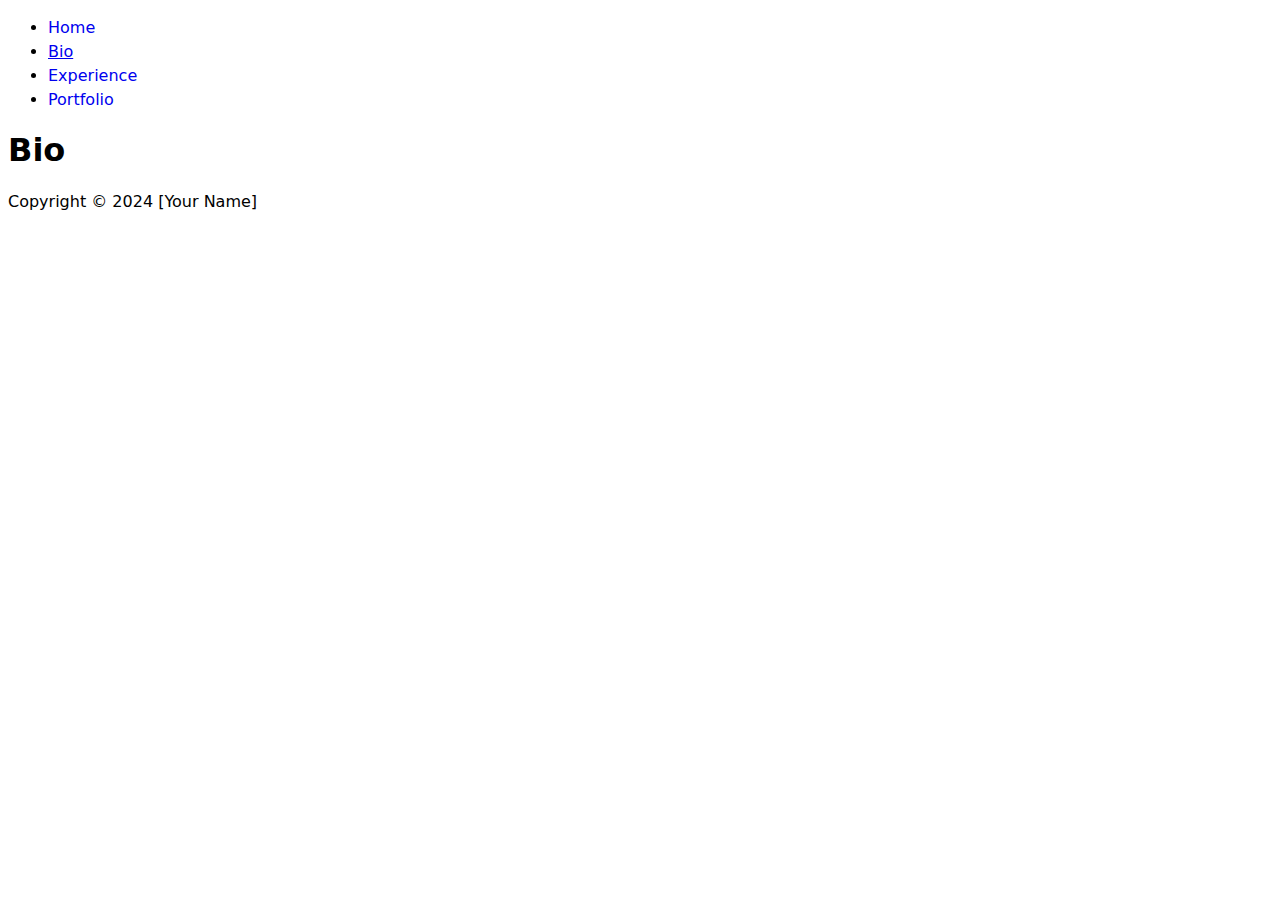
==== bio.html @ e51be1ed "Initial commit" ====
<!DOCTYPE html>
<html lang="en">

<head>
  <meta charset="UTF-8">
  <meta name="viewport" content="width=device-width, initial-scale=1.0">
  <title>Bio - [Your Name]</title>
  <link rel="stylesheet" href="style.css">
  <script defer src="script.js"></script>
</head>

<body>
  <header>
    <nav>
      <ul>
        <li>
          <a href="index.html">Home</a>
        </li>
        <li>
          <a href="bio.html" aria-current="page">Bio</a>
        </li>
        <li>
          <a href="experience.html">Experience</a>
        </li>
        <li>
          <a href="portfolio.html">Portfolio</a>
        </li>
      </ul>
    </nav>
  </header>

  <main>
    <h1>Bio</h1>
  </main>

  <footer>
    <p>Copyright &copy; 2024 [Your Name]</p>
  </footer>
</body>

</html>
---- style.css ----
* {
  box-sizing: border-box;
}

body {
  min-height: 100vh;
  line-height: 1.5;
  font-family: system-ui, -apple-system, BlinkMacSystemFont, "Segoe UI", Roboto,
    Oxygen, Ubuntu, Cantarell, "Open Sans", "Helvetica Neue", sans-serif;
}

h1,
h2,
h3,
h4,
h5,
h6 {
  line-height: 1.1;
  text-wrap: balance;
}

img {
  max-width: 100%;
}

nav a {
  text-decoration: none;
}

nav a:hover {
  text-decoration: underline;
}

/* Can be used to style the active navigation link. */
[aria-current="page"] {
  text-decoration: underline;
}
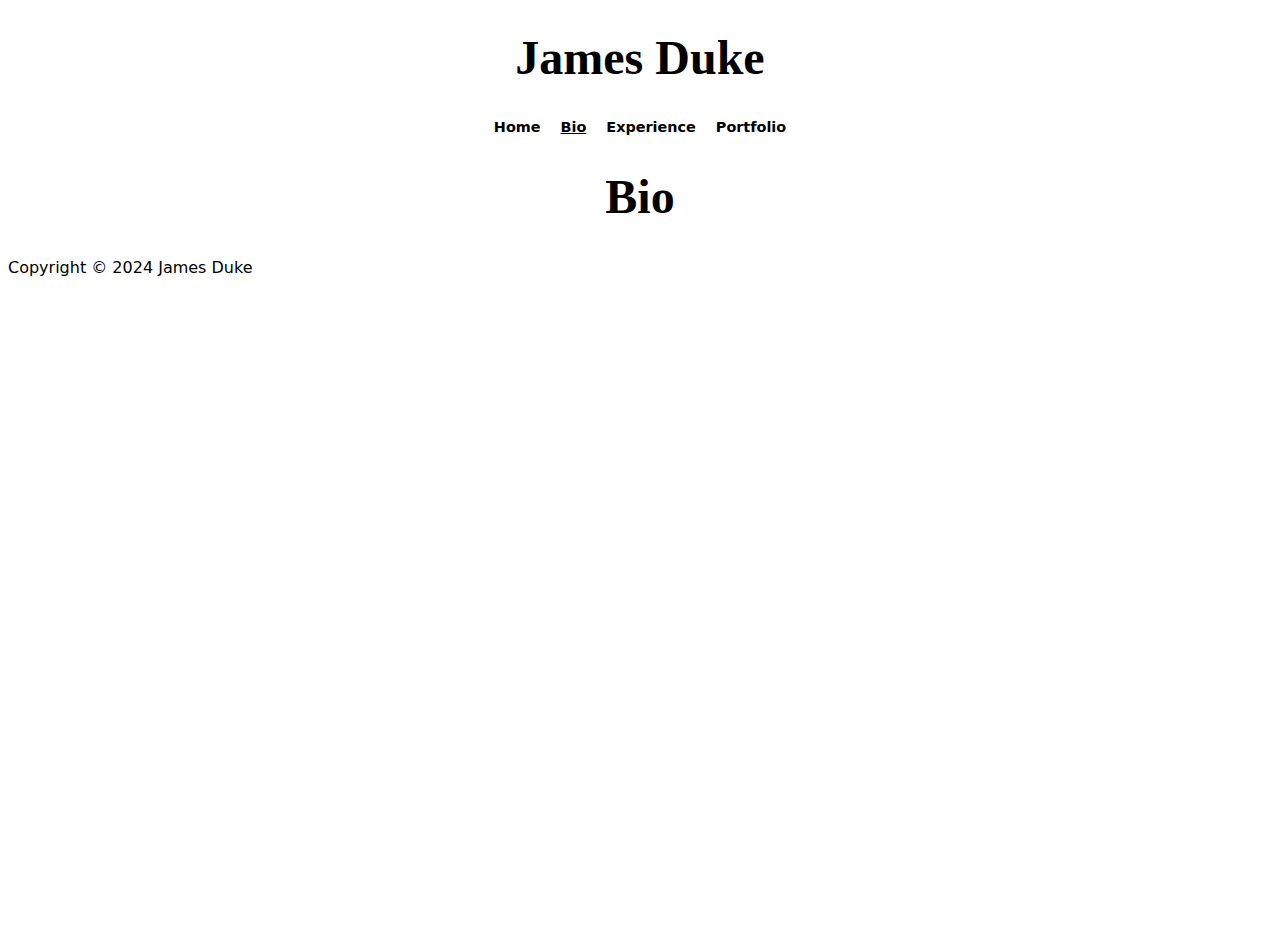
==== commit d3ae31c1: "homepage near completion" ====
--- a/bio.html
+++ b/bio.html
@@ -4,13 +4,14 @@
 <head>
   <meta charset="UTF-8">
   <meta name="viewport" content="width=device-width, initial-scale=1.0">
-  <title>Bio - [Your Name]</title>
+  <title>Bio - James Duke</title>
   <link rel="stylesheet" href="style.css">
   <script defer src="script.js"></script>
 </head>
 
 <body>
   <header>
+    <h1>James Duke</h1>
     <nav>
       <ul>
         <li>
@@ -34,7 +35,7 @@
   </main>
 
   <footer>
-    <p>Copyright &copy; 2024 [Your Name]</p>
+    <p>Copyright &copy; 2024 James Duke</p>
   </footer>
 </body>
 
--- a/style.css
+++ b/style.css
@@ -7,6 +7,26 @@
   line-height: 1.5;
   font-family: system-ui, -apple-system, BlinkMacSystemFont, "Segoe UI", Roboto,
     Oxygen, Ubuntu, Cantarell, "Open Sans", "Helvetica Neue", sans-serif;
+}
+
+.bodyIndex {
+ text-align: center;
+ background-color: lightgoldenrodyellow;
+}
+
+
+.mainIndex #indexPhoto {
+  box-shadow: 5px 5px 3px blue;
+} 
+
+.mainIndex #LinkedIn:hover { 
+  box-shadow: 5px 5px 5px 5px seagreen;
+}
+
+h1 {
+  text-align: center;
+  font-family: montserrat;
+  font-size: 3em; 
 }
 
 h1,
@@ -35,3 +55,30 @@
 [aria-current="page"] {
   text-decoration: underline;
 }
+
+nav ul {
+  list-style-type: none;
+  display: flex;
+  justify-content: center; 
+  padding-right: 20px; 
+  padding-left: 20px; 
+  margin: 20px; 
+  font-size: 90%;
+}
+  nav ul li {
+  margin-right: 20px;
+  }
+
+nav ul li:last-child {
+  margin-right: 0; 
+}
+
+nav ul li a {
+  text-decoration: none;
+  color: #000;
+  font-weight: bold;
+}
+
+nav ul li a:hover {
+  color: #007bff;
+} 